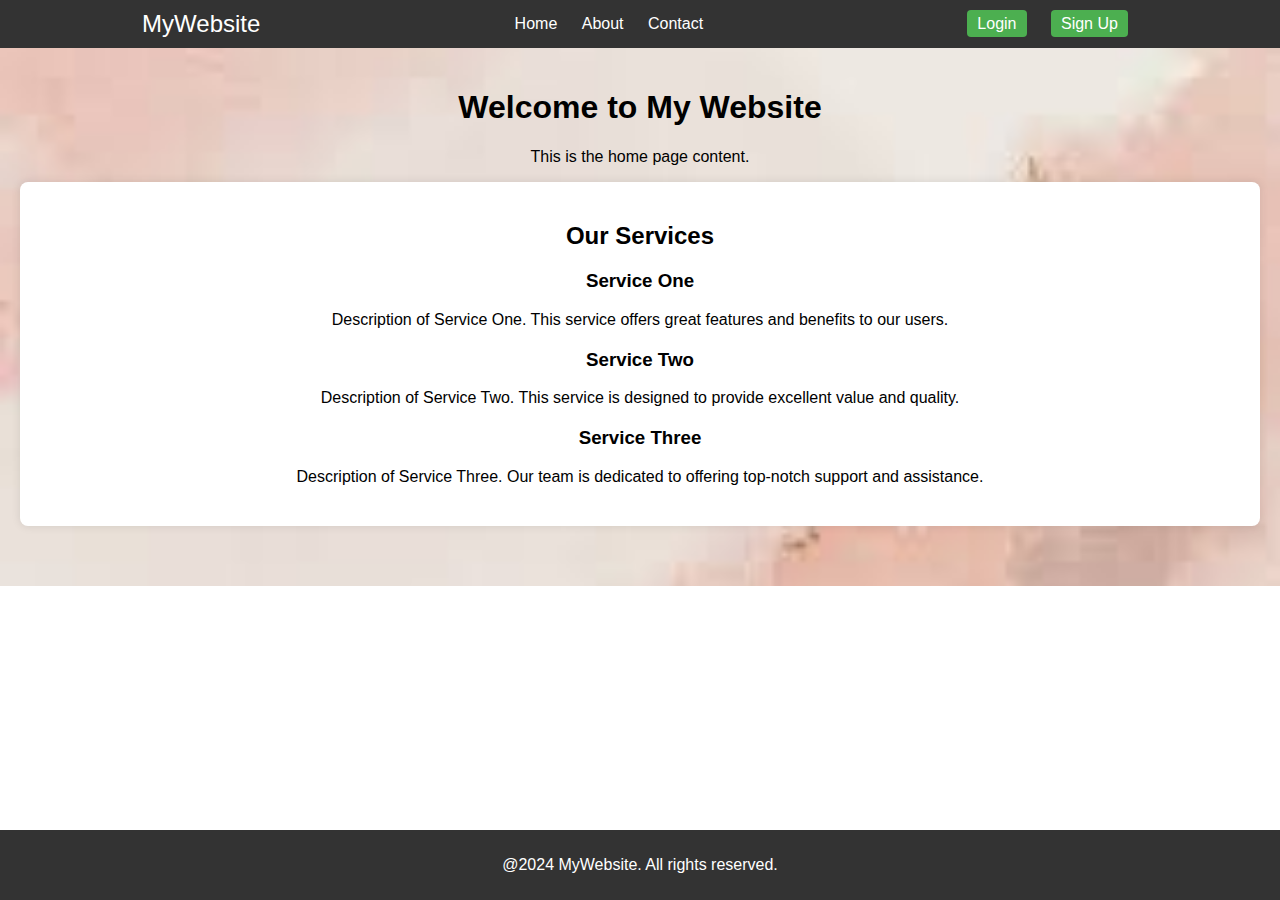
==== index.html @ ca745cae "completed" ====
<!DOCTYPE html>
<html>
<head>
  <title>Web Page</title>
  <link rel="stylesheet"  href="index.css">
<link rel="icon"  href="bitlabs.png"/>
</head>
<body>
  <header>
    <nav class="nav">
      <div class="logo">MyWebsite</div>
      <div class="navbar">
        <a href="#">Home</a>
        <a href="#">About</a>
        <a href="#">Contact</a>
      </div>
      <div class="loginsign">
        <a href="login.html" id="login">Login</a>
        <a href="signup.html" id="signup">Sign Up</a>
      </div>
    </nav>
  </header>
  <main>
    <div class="container">
      <h1>Welcome to My Website</h1>
      <p>This is the home page content.</p>
    </div>
    <section class="services">
        <h2>Our Services</h2>
        <div class="service">
          <h3>Service One</h3>
          <p>Description of Service One. This service offers great features and benefits to our users.</p>
        </div>
        <div class="service">
          <h3>Service Two</h3>
          <p>Description of Service Two. This service is designed to provide excellent value and quality.</p>
        </div>
        <div class="service">
          <h3>Service Three</h3>
          <p>Description of Service Three. Our team is dedicated to offering top-notch support and assistance.</p>
        </div>
      </section>
    </main>
  <footer>
    <p>@2024 MyWebsite. All rights reserved.</p>
  </footer>
</body>
</html>
---- index.css ----
body {
    font-family: Arial, sans-serif;
    margin: 0;
    padding: 0;
    box-sizing: border-box;
  }
  header {
    background-color: #333;
    color: white;
    padding: 10px 0;
  }
  .nav {
    display: flex;
    justify-content: space-around;
    align-items: center;
    padding: 0 20px;
  }
  .logo {
    font-size: 24px;
  }
  .navbar a, .loginsign a {
    color: white;
    text-decoration: none;
    margin: 0 10px;
  }
  .loginsign a {
    background-color: #4CAF50;
    padding: 5px 10px;
    border-radius: 4px;
  }
  .loginsign a:hover {
    background-color: #45a049;
  }
  main {
    padding: 20px;
    padding: 20px;
    background-image: url('background.jpg'); 
    background-size: cover;
    background-position: center;
    text-align: center;
  }
  .container img {
    max-width: 300px;
    border-radius: 8px;
  }
  .services {
    background-color: #fff;
    padding: 20px;
    border-radius: 8px;
    box-shadow: 0 0 10px rgba(0, 0, 0, 0.1);
    margin-bottom: 40px;
  }
  .services h2 {
    text-align: center;
    margin-bottom: 20px;
  }
  .service{
    margin-bottom: 20px;
  }
  footer {
    background-color: #333;
    color: white;
    text-align: center;
    padding: 10px 0;
    position: absolute;
    bottom: 0;
    width: 100%;
  }
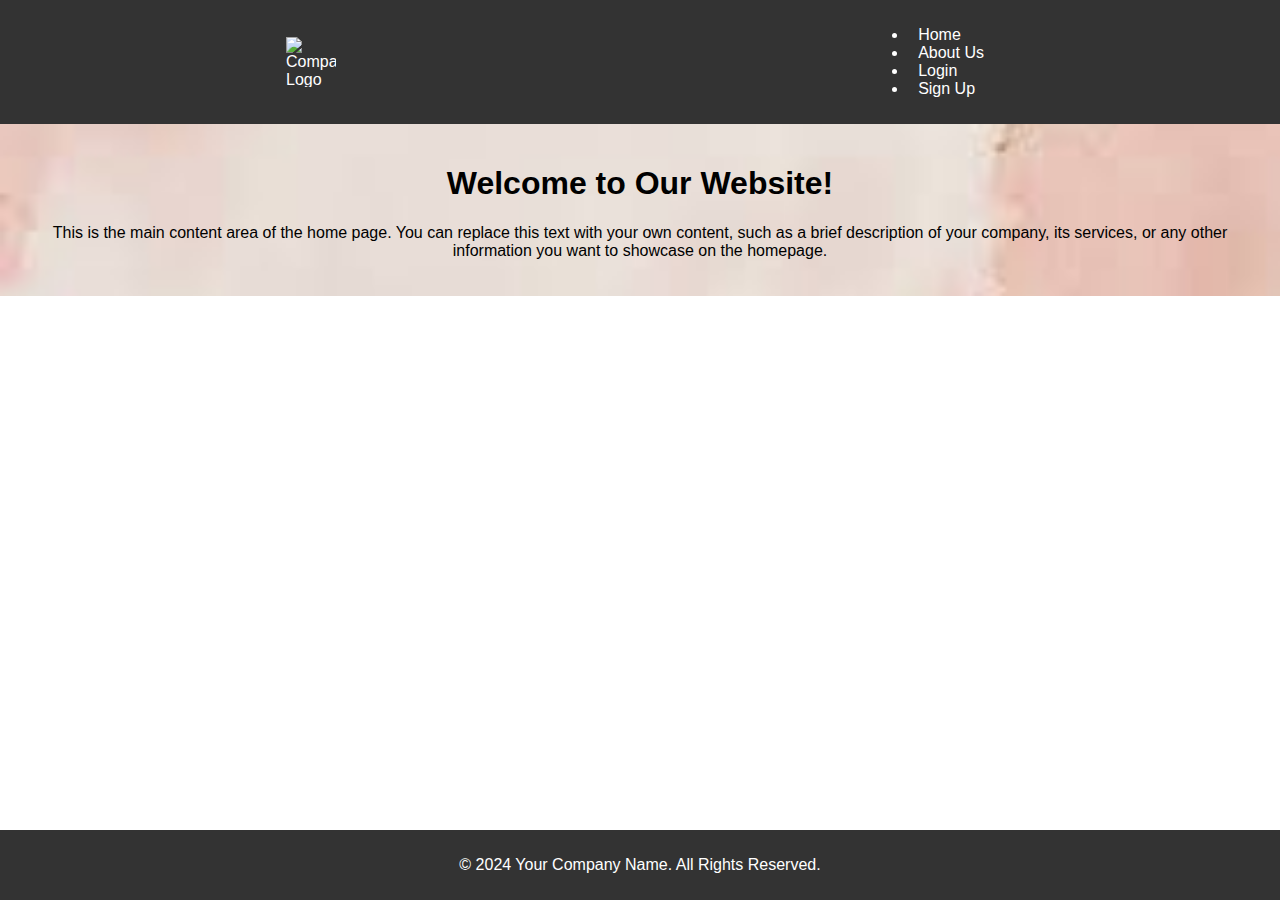
==== commit 21230f43: "completed" ====
--- a/index.html
+++ b/index.html
@@ -1,48 +1,37 @@
 <!DOCTYPE html>
-<html>
+<html lang="en">
+
 <head>
-  <title>Web Page</title>
-  <link rel="stylesheet"  href="index.css">
-<link rel="icon"  href="bitlabs.png"/>
+  <meta charset="UTF-8">
+  <meta name="viewport" content="width=device-width, initial-scale=1.0">
+  <title>Your Company Name - Home</title>
+  <link rel="stylesheet" href="index.css">
+  <link rel="icon" href="bitlabs.png"/>
 </head>
+
 <body>
   <header>
     <nav class="nav">
-      <div class="logo">MyWebsite</div>
+      <img src="logo.png" height="50px" width="50px" alt="Company Logo">
       <div class="navbar">
-        <a href="#">Home</a>
-        <a href="#">About</a>
-        <a href="#">Contact</a>
-      </div>
-      <div class="loginsign">
-        <a href="login.html" id="login">Login</a>
-        <a href="signup.html" id="signup">Sign Up</a>
+        <ul>
+          <li><a href="index.html">Home</a></li>
+          <li><a href="about.html">About Us</a></li>
+          <li><a href="login.html">Login</a></li>
+          <li><a href="signup.html">Sign Up</a></li>
+        </ul>
       </div>
     </nav>
   </header>
+
   <main>
-    <div class="container">
-      <h1>Welcome to My Website</h1>
-      <p>This is the home page content.</p>
-    </div>
-    <section class="services">
-        <h2>Our Services</h2>
-        <div class="service">
-          <h3>Service One</h3>
-          <p>Description of Service One. This service offers great features and benefits to our users.</p>
-        </div>
-        <div class="service">
-          <h3>Service Two</h3>
-          <p>Description of Service Two. This service is designed to provide excellent value and quality.</p>
-        </div>
-        <div class="service">
-          <h3>Service Three</h3>
-          <p>Description of Service Three. Our team is dedicated to offering top-notch support and assistance.</p>
-        </div>
-      </section>
-    </main>
+    <h1>Welcome to Our Website!</h1>
+    <p>This is the main content area of the home page. You can replace this text with your own content, such as a brief description of your company, its services, or any other information you want to showcase on the homepage.</p>
+  </main>
+
   <footer>
-    <p>@2024 MyWebsite. All rights reserved.</p>
+    <p>&copy; 2024 Your Company Name. All Rights Reserved.</p>
   </footer>
 </body>
+
 </html>
